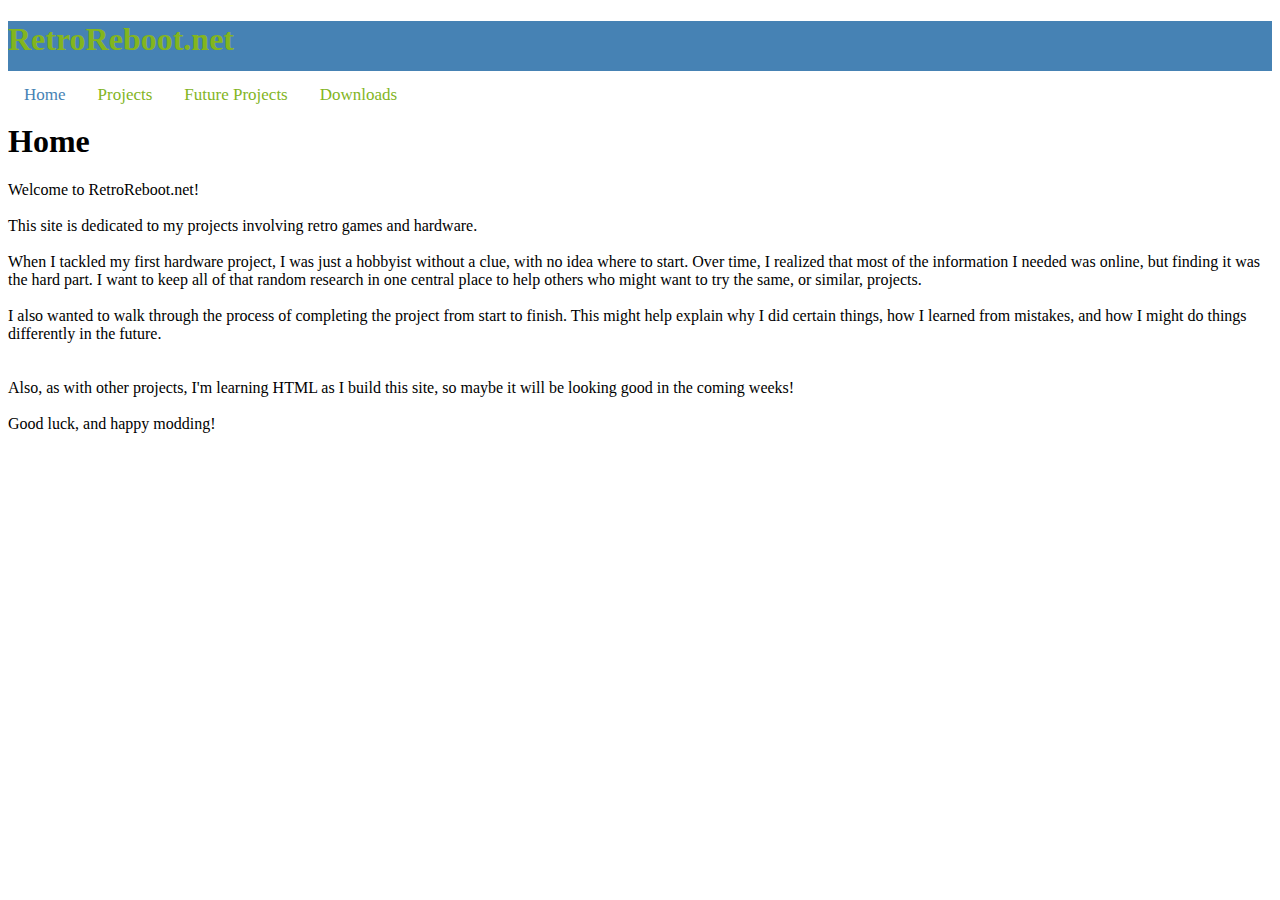
==== index.html @ 9c29be2f "Set index.html" ====
<!DOCTYPE html>
<html>
<head>
	<meta charset="UTF-8">
	<meta name="viewport" content="width=device-width, initial-scale=1">
	<link rel="stylesheet" type="text/css" href="../CSS/stylesheet.css">
	<title>Retro Reboot | Home</title>
</head>
<body>
	<div class="banner">
		<h1 class="banner">RetroReboot.net</h1>
	</div>
	<div class="topnav">
		<a class="active" href="index.html">Home</a>
		<a href="projectlist.html">Projects</a>
		<a href="futureprojects.html">Future Projects</a>
		<a href="downloadslist.html">Downloads</a>
	</div>
	<div class="pagetitle">
		<h1 class="pagetitle">Home</h1>
		<p>
		Welcome to RetroReboot.net!
		<br/><br/>
		This site is dedicated to my projects involving retro games and hardware.</br>
		</br>
		When I tackled my first hardware project, I was just a hobbyist without a clue,
		with no idea where to start. Over time, I realized that most of the information
		I needed was online, but finding it was the hard part. I want to keep all of 
		that random research in one central place to help others who might want to
		try the same, or similar, projects.</br>
		</br>
		I also wanted to walk through the process of completing the project from start
		to finish. This might help explain why I did certain things, how I learned from
		mistakes, and how I might do things differently in the future.</br>
		</br>
		</br>
		Also, as with other projects, I'm learning HTML as I build this site, so 
		maybe it will be looking good in the coming weeks!</br>
		</br>
		Good luck, and happy modding!
		</p>
	</div>
</body>
</html>
---- CSS/stylesheet.css ----
div.banner
{
	height: 50px;
	background-color: steelblue;
}

div.banner2
{
	height: 150px;
	background-color: gray;
}

.topnav
{
	background-color: #333333;
}

.topnav a
{
	float: left;
	color: #83b51e;
	text-align: center;
	padding: 14px 16px;
	text-decoration: none;
	font-size: 17px;
}

.topnav a:hover
{
	background-color: white;
	color: steelblue;
}

.topnav a.active
{
	background-color: white;
	color: steelblue;
}

h1.banner
{
	vertical-align: middle;
	color: #83b51e;
}

.pagetitle
{
	padding-top: 15px;
	text-align:left;
}
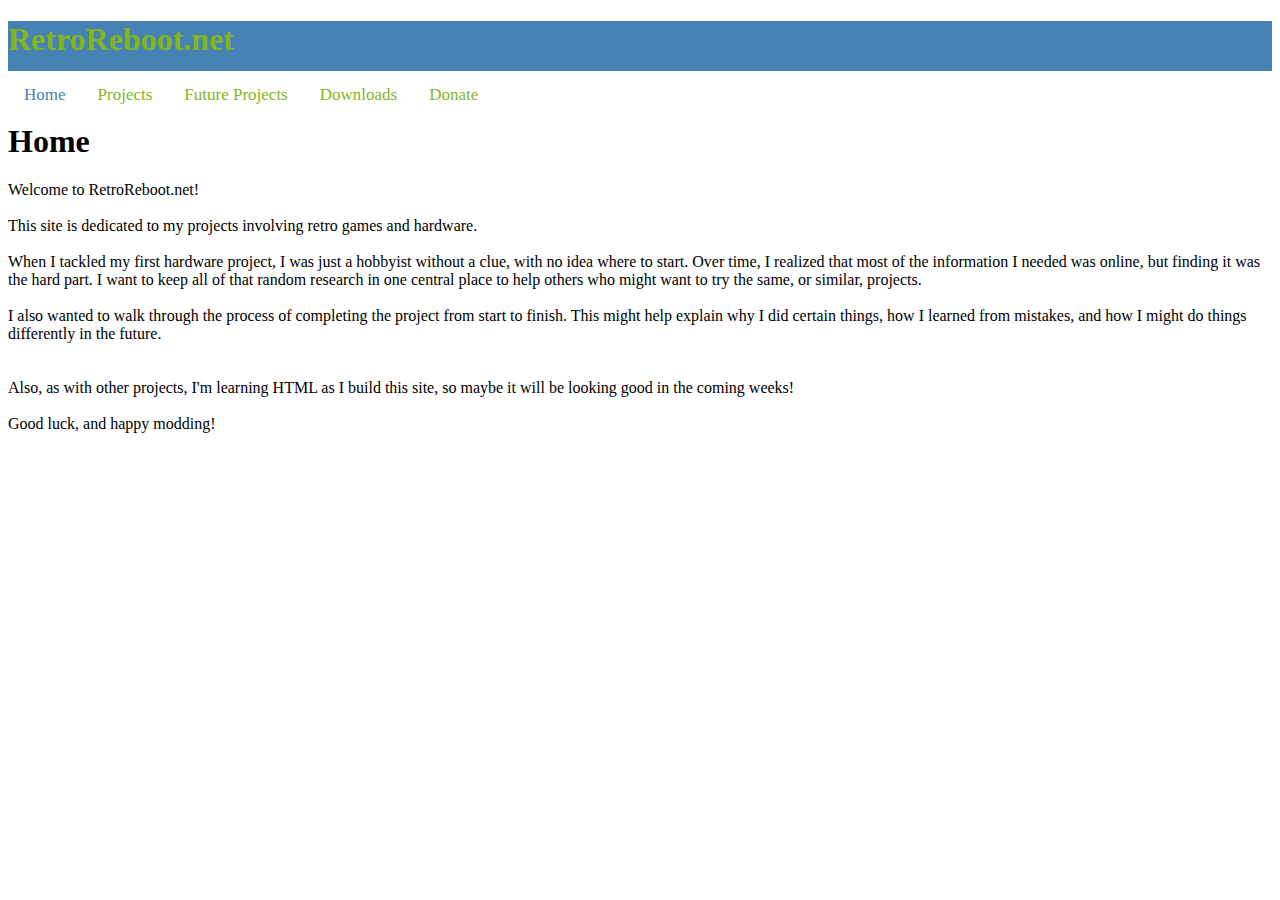
==== commit 83c867cf: "added donate link" ====
--- a/index.html
+++ b/index.html
@@ -3,7 +3,7 @@
 <head>
 	<meta charset="UTF-8">
 	<meta name="viewport" content="width=device-width, initial-scale=1">
-	<link rel="stylesheet" type="text/css" href="../CSS/stylesheet.css">
+	<link rel="stylesheet" type="text/css" href="./CSS/stylesheet.css">
 	<title>Retro Reboot | Home</title>
 </head>
 <body>
@@ -12,9 +12,10 @@
 	</div>
 	<div class="topnav">
 		<a class="active" href="index.html">Home</a>
-		<a href="projectlist.html">Projects</a>
-		<a href="futureprojects.html">Future Projects</a>
-		<a href="downloadslist.html">Downloads</a>
+		<a href="./HTML/projectlist.html">Projects</a>
+		<a href="./HTML/futureprojects.html">Future Projects</a>
+		<a href="./HTML/downloadslist.html">Downloads</a>
+		<a href="https://www.paypal.me/WadeVillines">Donate</a>
 	</div>
 	<div class="pagetitle">
 		<h1 class="pagetitle">Home</h1>
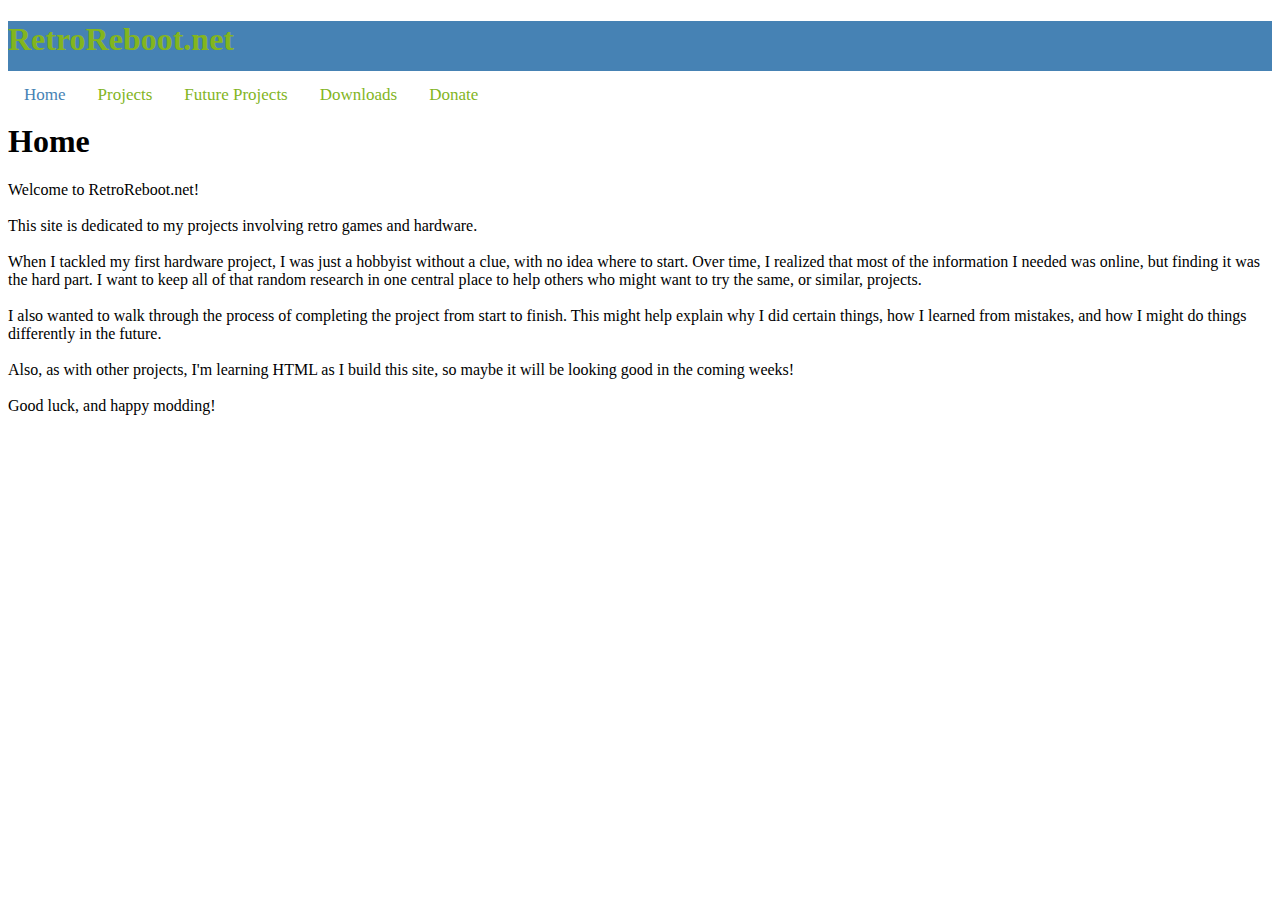
==== commit 58911ad5: "added parts list" ====
--- a/index.html
+++ b/index.html
@@ -34,7 +34,6 @@
 		to finish. This might help explain why I did certain things, how I learned from
 		mistakes, and how I might do things differently in the future.</br>
 		</br>
-		</br>
 		Also, as with other projects, I'm learning HTML as I build this site, so 
 		maybe it will be looking good in the coming weeks!</br>
 		</br>
